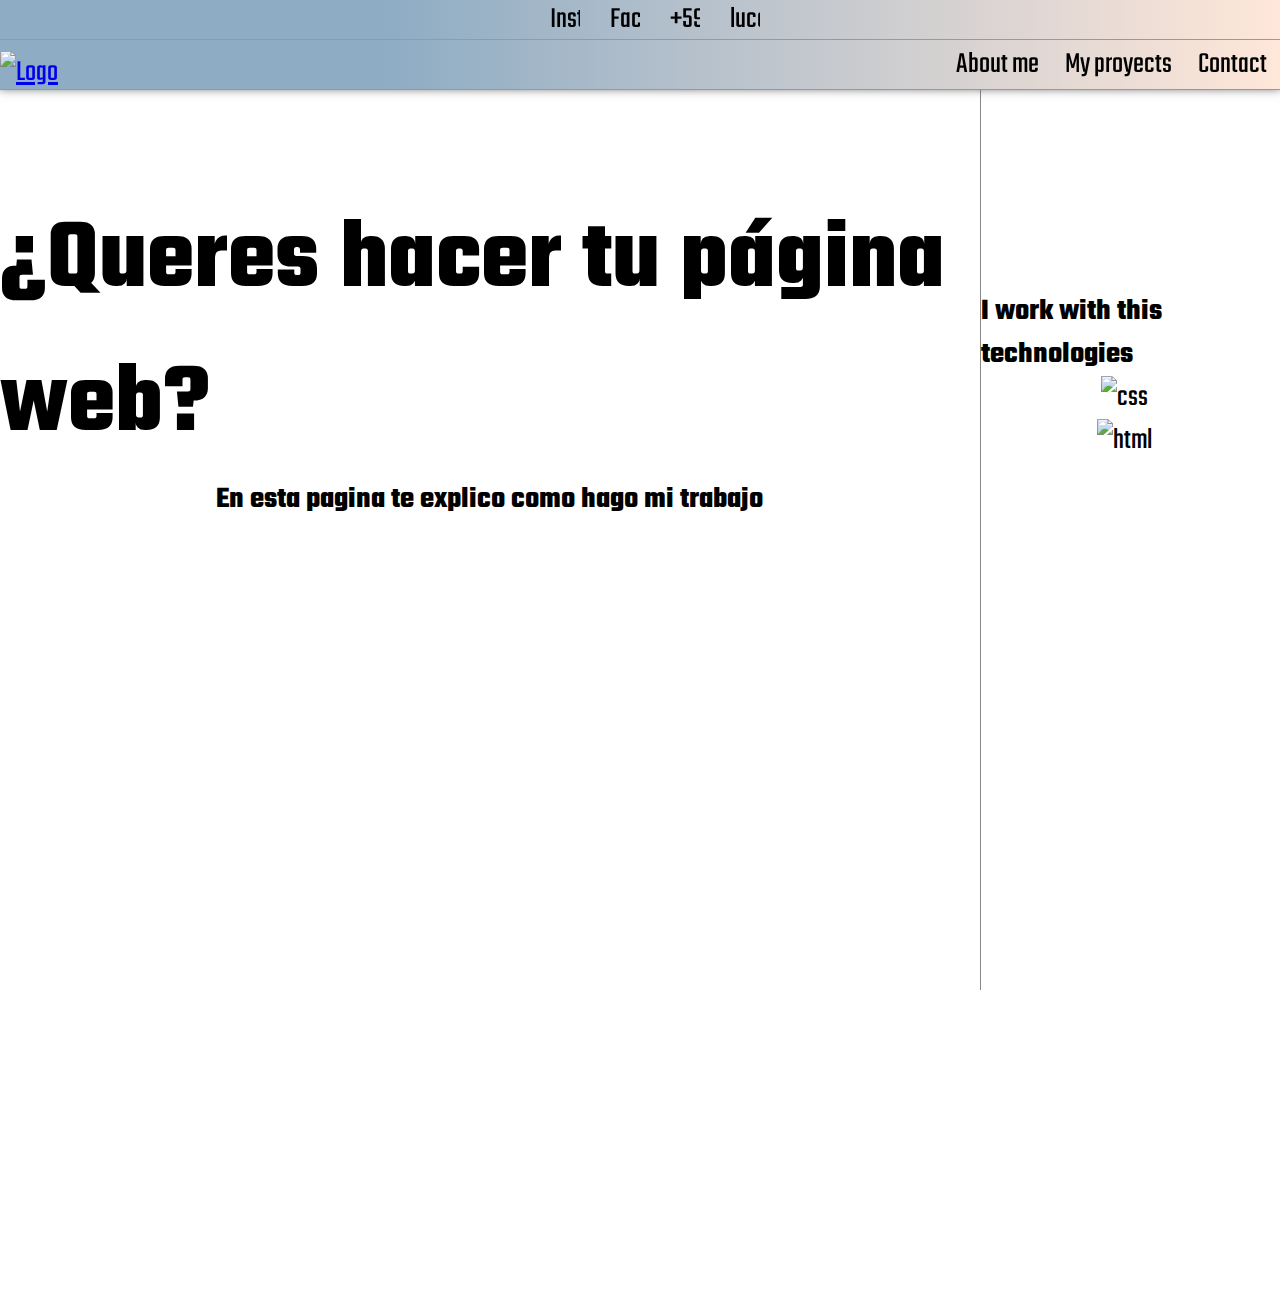
==== Index.html @ 7b05a462 "proyect init" ====
<!DOCTYPE html>
<html lang="es" id="html">
  <head id="head">
    <meta charset="UTF-8" />
    <meta http-equiv="X-UA-Compatible" content="IE=edge" />
    <meta name="viewport" content="width=device-width, initial-scale=1.0" />
    <link rel="stylesheet" type="text/css" href="CSS/estiloIndex.css" />
    <link rel="stylesheet" type="text/css" href="CSS/responsive.css" ">
    <script
      src="https://kit.fontawesome.com/46601312c1.js"
      crossorigin="anonymous"
    ></script>
    <link rel="shortcut icon" href="media/icono-pestania.png" />
    <link rel="preconnect" href="https://fonts.googleapis.com" />
    <link rel="preconnect" href="https://fonts.gstatic.com" crossorigin />
    <link
      href="https://fonts.googleapis.com/css2?family=Audiowide&family=Righteous&family=Teko:wght@300&family=Zen+Tokyo+Zoo&display=swap"
      rel="stylesheet"
    />

    <title>CodWeb</title>
  </head>
  <body id="body" class="cuerpo">
    <header class="cabecera">
      <div class="contacto">
        <ul class="contacto__lista">
          <a
            target="_blank"
            href="https://www.instagram.com/lucas_coda/?hl=es-la"
            class="contacto__li"
          >
            <i class="icono fab fa-instagram-square"></i>
            <div class="contacto__texto">Instagram</div>
          </a>
          <a
            target="_blank"
            href="https://www.facebook.com/Tulife.xD/"
            class="contacto__li"
          >
            <i class="icono fab fa-facebook-square"></i>
            <div class="contacto__texto">Facebook</div>
          </a>
          <a href="tel:+59896563455" class="contacto__li">
            <i class="icono fab fa-whatsapp-square"></i>
            <div class="contacto__texto">+59896563455</div>
          </a>
          <a
            target="_blank"
            href="mailto:lucascoda3@gmail.com"
            class="contacto__li --ultimo"
          >
            <i class="icono fas fa-envelope-square"></i>
            <div class="contacto__texto">lucascoda3@gmail.com</div>
          </a>
        </ul>
      </div>
      <nav class="navegacion">
        <a href="index.html" class="navegacion__titulo">
          <img class="navegacion__logo" src="media/Codweb.png" alt="Logo" />
        </a>
        <div class="navegacion__contenedorRed">
          <i id="icono-menu" class="icono-menu fas fa-bars"></i>
          <a id="boton-about" class="navegacion__red">About me</a>
          <a id="my-proyects" class="navegacion__red">My proyects</a>
          <a id="boton-contact" class="navegacion__red">Contact</a>
        </div>
      </nav>
    </header>
    <div class="main1">
      <div class="main">
        <article class="articulo">
          <h1 class="articulo__titulo">¿Queres hacer tu página web?</h1>
          <div class="contenedor__seccion">
            <h3 class="seccion__titulo">
              En esta pagina te explico como hago mi trabajo
            </h3>
            <p class="secccion__texto"></p>
          </div>
        </article>
        <aside class="aparte">
          <b class="aparte__titulo">I work with this technologies</b>
          <img class="aparte__icono" src="media/css3i.png" alt="css" />
          <img class="aparte__icono" src="media/html5i.png" alt="html" />
        </aside>
      </div>
      <footer class="pie"></footer>
    </div>
    
    <script src="JS/selecciones.js"></script>
    <script src="JS/funciones.js" ></script>
    <script src="JS/paginas.js"></script>
    <script src="JS/menu.js"></script>
  </body>
</html>
---- CSS/estiloIndex.css ----
*{
    margin: 0;
    padding: 0;
    box-sizing: border-box;
    font-size: 30px;
    font-family: Teko;
}


.cuerpo{
    background-image:url(../media/fondo.jpg) ;
    background-position: top;
    width: 100%;
    min-width:200px ;
    height: 1000px;
    display: flex;
    flex-direction: column;
    min-width: 200px;
}


.cabecera{
    width: 100%;
    display: flex;
    flex-direction: column;
    position: sticky;
    top: -40px;
    background-image: linear-gradient(to right, rgba(142,172,196,255) 30%,rgba(255,231,217,255));
    min-width: none;
    box-shadow: 0 -3px 10px 1px #555;
}
.main{
    
    width: 100vw;
    height: 100vh;
    display: flex;
    flex-direction: row;
    min-width: 200px;
    
}
.articulo{
    width: 76.55%;
    min-width: 200px;
    height: 100%;
    display: flex;
    flex-wrap: wrap;
    flex-direction: column;
    align-items: center;
}
.aparte{
    padding-top: 200px ;
    width: 22.45%;
    height: 100%;
    border-left: 1px solid #888;
    display: flex;
    flex-direction: column;
    align-items: center;
}



.articulo__titulo{
    font-size: 50px;
    padding-top: 100px;
}

.pie{
  height: 300px;

}
.contacto{
    width: 100%;
    height: 40px;
    border-bottom: 1px solid #999;
    display: flex;
    justify-content: center;
    

    
}
.contacto__lista{
    display: flex;
    width: 900px;
    justify-content: center;
    
}   
.contacto__li{
        text-decoration: none;
        width: 30px;
        padding: 0 10px;
        display: flex;
        align-items: center;
        padding-right: 50px;
        overflow: hidden;
        transition-property: width backgroun-color ;
        transition-duration: 0.4s;

}
.contacto__texto{
    text-decoration: none;
    color: #000;
    transition-property: color ;
    transition-duration: 0.4;
   
  
}
.icono{
    color:#90d;
    list-style: none;
    font-size: 38px;
    margin: 0px 20px 0 0px;

}   
.contacto__li:hover{
    text-decoration: none;
    cursor: pointer;
    width: 200px;
    overflow: none;
    background-color: #5babc4;
}


.--ultimo:hover{
    width: 300px;

}
.navegacion{
    width: 100%;
    height: 50px;
    border-bottom: 1px solid #999;
    display: flex;
    justify-content: space-between;
    align-items: center;
}

.navegacion__logo{
    padding-top: 15px;
    width: 170px;

}
.navegacion__titulo:hover{
    text-shadow: 2px 2px #f0f;
    cursor: pointer;
}
.navegacion__contenedorRed{
    height: 100%;
    width: fit-content;
    display: flex;
    justify-content: space-between;
    
    

}
.navegacion__red{
    height: 100%;
    text-decoration: none;
    color: #000;
    padding: 0px 13px 0px 13px;
    transition-property: text-shadow background-color;
    transition-duration: 0.4s;
    display: flex;
    align-items: center;
   
    
}
.navegacion__red:hover{
    text-shadow: 1px 1px #f0f;
    cursor: pointer;
    background-color: #90d;
}
.articulo__titulo{
   
    font-size: 100px;
}
@media screen and (max-width:1100px){
    .aparte__titulo{
        font-size: 0.5em;
    }
    .articulo__titulo{
        font-size: 1.8em;
    }
    .aparte__icono{
        width: 60%;
    }
    .seccion__titulo{
        font-size: 0.8em;
    }
}
@media screen and (max-width:600px){
    .main{
        flex-direction: column;
        align-items: center;
    }
    .aparte{
        width: 100%;
    }
    .aparte__titulo{
        font-size: 1em;
    }
    .articulo__titulo{
        font-size: 1.5em;
        padding: 20px 0;
    }
    .aparte__icono{
        width: 60%;
    }
    .seccion__titulo{
        font-size: 1em;
    }
}

.seccion__link-ajedrez{
    text-decoration: none;
    color: #90d;

}
.seccion__link-ajedrez:hover{
    text-decoration: none;
    color: #b0f;
    cursor: pointer;
}
#icono-menu{
    display: none;
}
.navegacion__menu{
    display: flex;
    flex-direction: column;
}
.navegacion__lis{
    border-bottom: 1px solid #888;
}
.menuu{
    overflow: hidden;
    position: absolute;
    display: none;
}
---- CSS/responsive.css ----
@media (max-width:500px){

.navegacion__red{
    display: none;

}
.cabecera{
    position: sticky;
    top: 0px;
}
.contacto.li:hover{
    color: #90d;
    width: 30px;
    
}
#icono-menu{
    color: #90d;
    display: inline-flex;
    align-self: center;
}
.contacto{
    display: none;
}
.contacto__lista{
    display: none;
}
.menuu{
    width:200px;
    height: 700px;
    background-color: rgb(131, 178, 182);
    position: fixed;
    display: flex;
    flex-direction: column;
    z-index: 1000;
    box-shadow: -2px 0 10px 1px rgba(0,0,0,0.7);
    left:-200px;
    overflow: hidden;
}
.aparte__titulo{
    font-size: 0.5em;
}
.articulo__titulo{
    font-size: 1em;
}
.aparte__icono{
    width: 20%;
}
.seccion__titulo{
    font-size: 0.5em;
}

.tablero{
    display: none;
}
.puntos{
    display: none;
}
.navegacion__lis{
    color: #000;
    text-decoration: none;
    padding-left: 10px;
}
@keyframes entraMenu {
    0%{
        left: -200px;
    }
    100%{
        left: 0px;
    }
}
@keyframes saleMenu {
    0%{
        left: 0px;
    }
    100%{
        left:-200px;
    }
}
.formulario-contacto{
    width: 100% !important;
    margin-top: 50px;
}

@keyframes botonMenuE {
    0%{
        transform: rotatez(0);
    }
    0%{
        transform: rotatez(180deg);
    }
}
@keyframes botonMenuS {
    0%{
        transform: rotatez(0);
    }
    0%{
        transform: rotatez(180deg);
    }
}

}
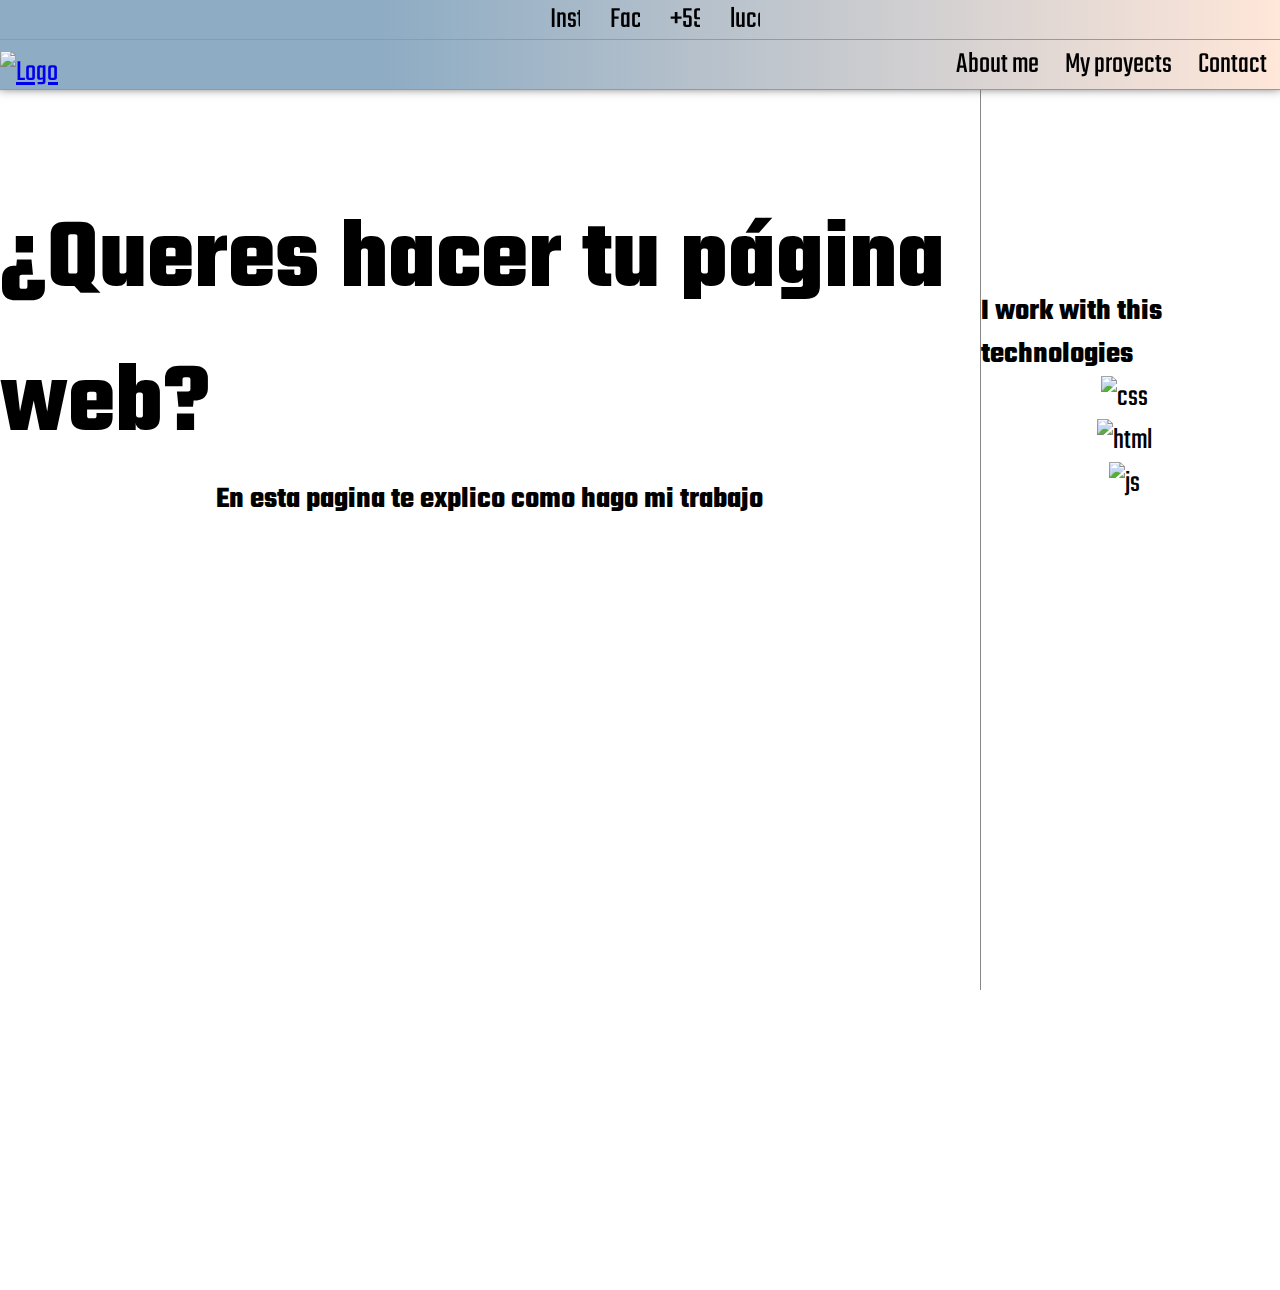
==== commit 466999b0: "Replanteo de piezas del Ajedrez." ====
--- a/Index.html
+++ b/Index.html
@@ -13,6 +13,7 @@
     <link rel="shortcut icon" href="media/icono-pestania.png" />
     <link rel="preconnect" href="https://fonts.googleapis.com" />
     <link rel="preconnect" href="https://fonts.gstatic.com" crossorigin />
+    <link rel="stylesheet" href="/CSS/piezas.css">
     <link
       href="https://fonts.googleapis.com/css2?family=Audiowide&family=Righteous&family=Teko:wght@300&family=Zen+Tokyo+Zoo&display=swap"
       rel="stylesheet"
@@ -81,6 +82,7 @@
           <b class="aparte__titulo">I work with this technologies</b>
           <img class="aparte__icono" src="media/css3i.png" alt="css" />
           <img class="aparte__icono" src="media/html5i.png" alt="html" />
+          <img class="aparte__icono" src="media/js.png"  alt="js">
         </aside>
       </div>
       <footer class="pie"></footer>
@@ -90,5 +92,6 @@
     <script src="JS/funciones.js" ></script>
     <script src="JS/paginas.js"></script>
     <script src="JS/menu.js"></script>
+    <script src="JS/ajedrez.js"></script>
   </body>
 </html>
--- a/CSS/estiloIndex.css
+++ b/CSS/estiloIndex.css
@@ -117,6 +117,9 @@
     width: 200px;
     overflow: none;
     background-color: #5babc4;
+    border-radius: 10px;
+    box-shadow: 0 0 10px 1px rgba(0, 0, 0, 0.4);
+    
 }
 
 
--- a/CSS/piezas.css
+++ b/CSS/piezas.css
@@ -0,0 +1,3 @@
+#pieza1{
+    
+}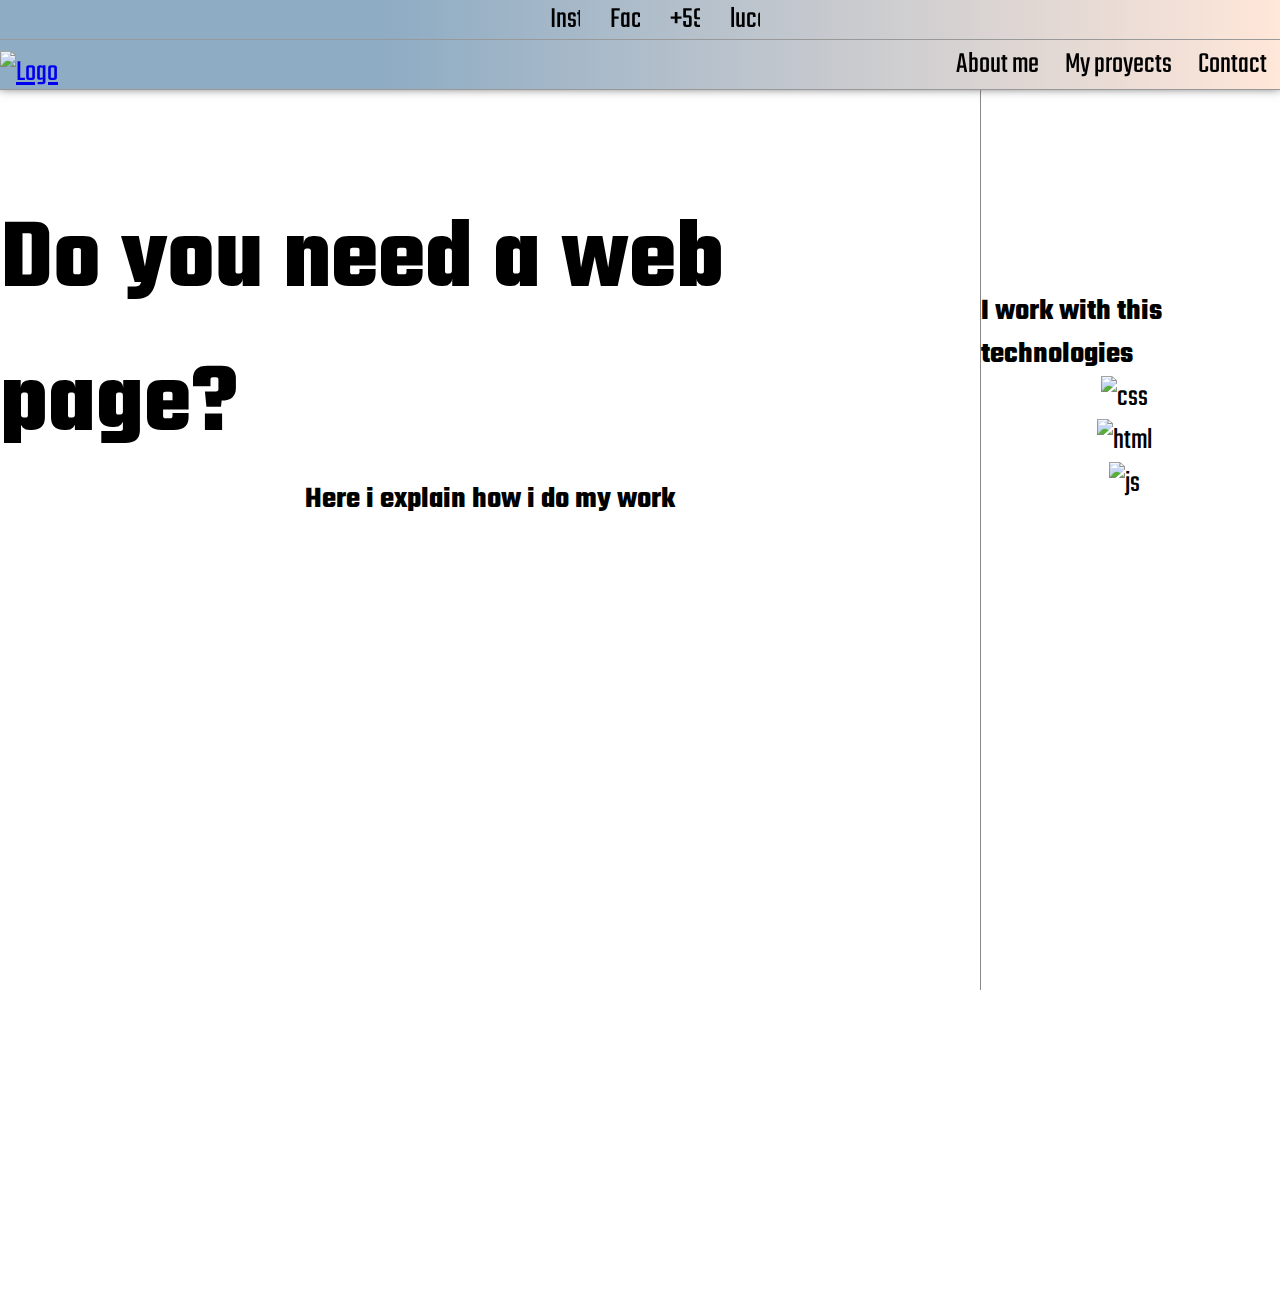
==== commit 6411a176: "Responsive Chess" ====
--- a/Index.html
+++ b/Index.html
@@ -13,7 +13,7 @@
     <link rel="shortcut icon" href="media/icono-pestania.png" />
     <link rel="preconnect" href="https://fonts.googleapis.com" />
     <link rel="preconnect" href="https://fonts.gstatic.com" crossorigin />
-    <link rel="stylesheet" href="/CSS/piezas.css">
+    <link rel="stylesheet" href="CSS/piezas.css">
     <link
       href="https://fonts.googleapis.com/css2?family=Audiowide&family=Righteous&family=Teko:wght@300&family=Zen+Tokyo+Zoo&display=swap"
       rel="stylesheet"
@@ -70,10 +70,10 @@
     <div class="main1">
       <div class="main">
         <article class="articulo">
-          <h1 class="articulo__titulo">¿Queres hacer tu página web?</h1>
+          <h1 class="articulo__titulo">Do you need a web page?</h1>
           <div class="contenedor__seccion">
             <h3 class="seccion__titulo">
-              En esta pagina te explico como hago mi trabajo
+              Here i explain how i do my work
             </h3>
             <p class="secccion__texto"></p>
           </div>
@@ -89,9 +89,15 @@
     </div>
     
     <script src="JS/selecciones.js"></script>
-    <script src="JS/funciones.js" ></script>
+    <script src="JS/funcionesAjedrez.js"></script>
+    <script src="JS/funcionesMovAjedrez.js"></script>
+    <script src="JS/funciones.js"></script>
+    <script src="JS/sobreMi.js"></script>
+    <script src="JS/proyectos.js"></script>
+    <script src="JS/contacto.js"></script>
     <script src="JS/paginas.js"></script>
     <script src="JS/menu.js"></script>
+    
     <script src="JS/ajedrez.js"></script>
   </body>
 </html>
--- a/CSS/estiloIndex.css
+++ b/CSS/estiloIndex.css
@@ -28,10 +28,12 @@
     background-image: linear-gradient(to right, rgba(142,172,196,255) 30%,rgba(255,231,217,255));
     min-width: none;
     box-shadow: 0 -3px 10px 1px #555;
+    
+    z-index: 10000;
 }
 .main{
     
-    width: 100vw;
+    width: 100%;
     height: 100vh;
     display: flex;
     flex-direction: row;
@@ -134,6 +136,7 @@
     display: flex;
     justify-content: space-between;
     align-items: center;
+    
 }
 
 .navegacion__logo{
@@ -236,4 +239,5 @@
     overflow: hidden;
     position: absolute;
     display: none;
-}
+    
+}
--- a/CSS/responsive.css
+++ b/CSS/responsive.css
@@ -32,10 +32,11 @@
     position: fixed;
     display: flex;
     flex-direction: column;
-    z-index: 1000;
+    z-index: 11000;
     box-shadow: -2px 0 10px 1px rgba(0,0,0,0.7);
     left:-200px;
     overflow: hidden;
+
 }
 .aparte__titulo{
     font-size: 0.5em;
@@ -99,4 +100,6 @@
     }
 }
 
+
+
 }
--- a/CSS/piezas.css
+++ b/CSS/piezas.css
@@ -1,3 +1,6 @@
-#pieza1{
-    
+.pieza:hover{
+    cursor:grab;
+}
+.pieza{
+    height: 50px;
 }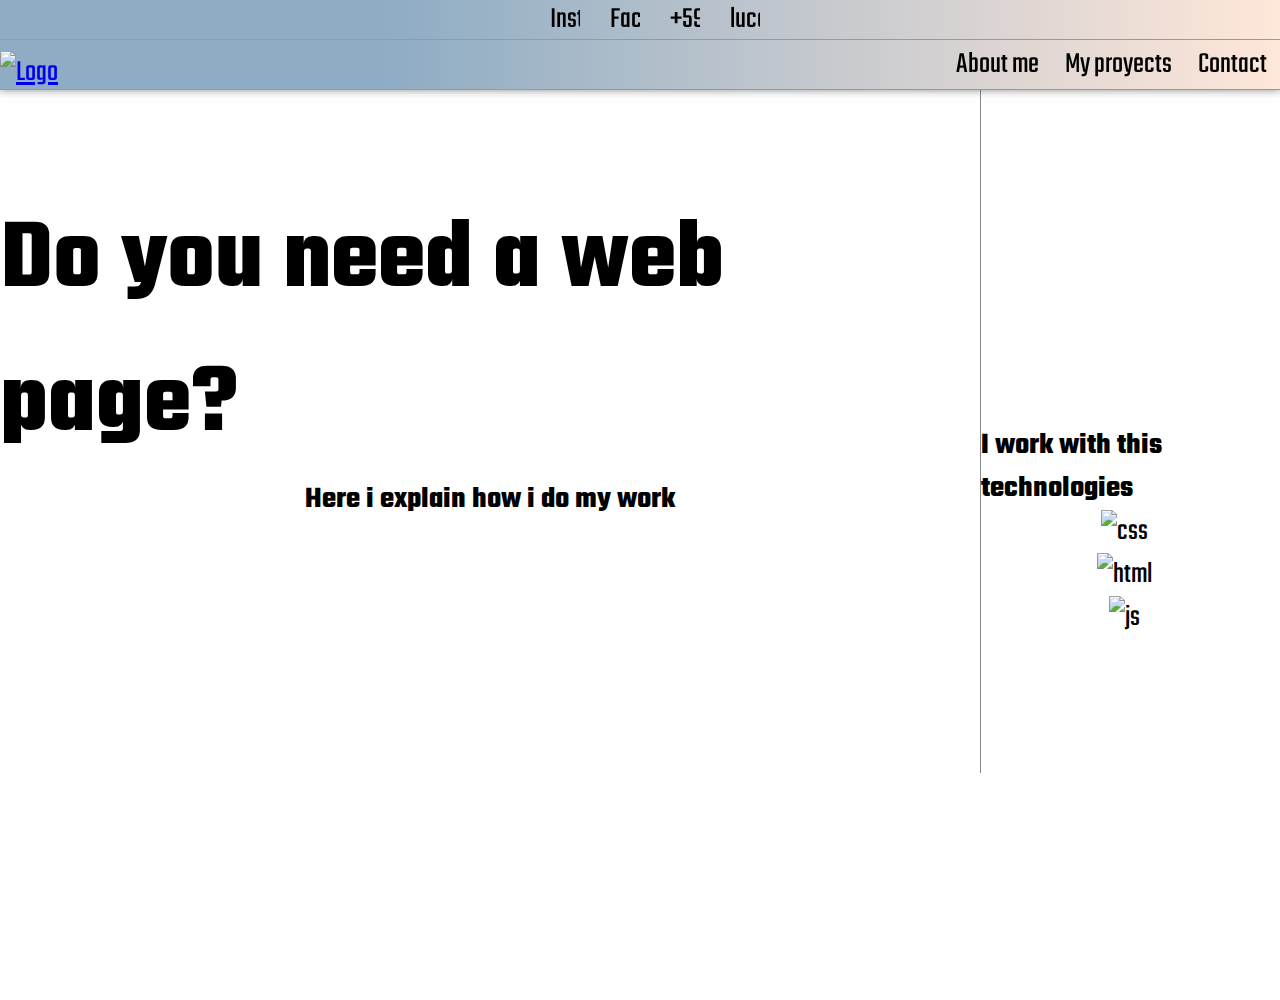
==== commit 04405a52: "variety" ====
--- a/Index.html
+++ b/Index.html
@@ -67,9 +67,8 @@
         </div>
       </nav>
     </header>
-    <div class="main1">
-      <div class="main">
-        <article class="articulo">
+      <div class="main" id="main">
+        <article class="articulo" id="articulo">
           <h1 class="articulo__titulo">Do you need a web page?</h1>
           <div class="contenedor__seccion">
             <h3 class="seccion__titulo">
@@ -85,8 +84,9 @@
           <img class="aparte__icono" src="media/js.png"  alt="js">
         </aside>
       </div>
-      <footer class="pie"></footer>
-    </div>
+      <footer class="pie">
+        
+      </footer>
     
     <script src="JS/selecciones.js"></script>
     <script src="JS/funcionesAjedrez.js"></script>
@@ -97,7 +97,7 @@
     <script src="JS/contacto.js"></script>
     <script src="JS/paginas.js"></script>
     <script src="JS/menu.js"></script>
-    
-    <script src="JS/ajedrez.js"></script>
+    <script src="JS/paginasHTML.js"></script>
+    <script src="JS/formulario.js"></script> 
   </body>
 </html>
--- a/CSS/estiloIndex.css
+++ b/CSS/estiloIndex.css
@@ -56,6 +56,7 @@
     border-left: 1px solid #888;
     display: flex;
     flex-direction: column;
+    justify-content: center;
     align-items: center;
 }
 
@@ -169,6 +170,8 @@
    
     
 }
+
+
 .navegacion__red:hover{
     text-shadow: 1px 1px #f0f;
     cursor: pointer;
--- a/CSS/responsive.css
+++ b/CSS/responsive.css
@@ -99,7 +99,9 @@
         transform: rotatez(180deg);
     }
 }
-
+.aparte{
+    flex-direction: row;
+}
 
 
 }
